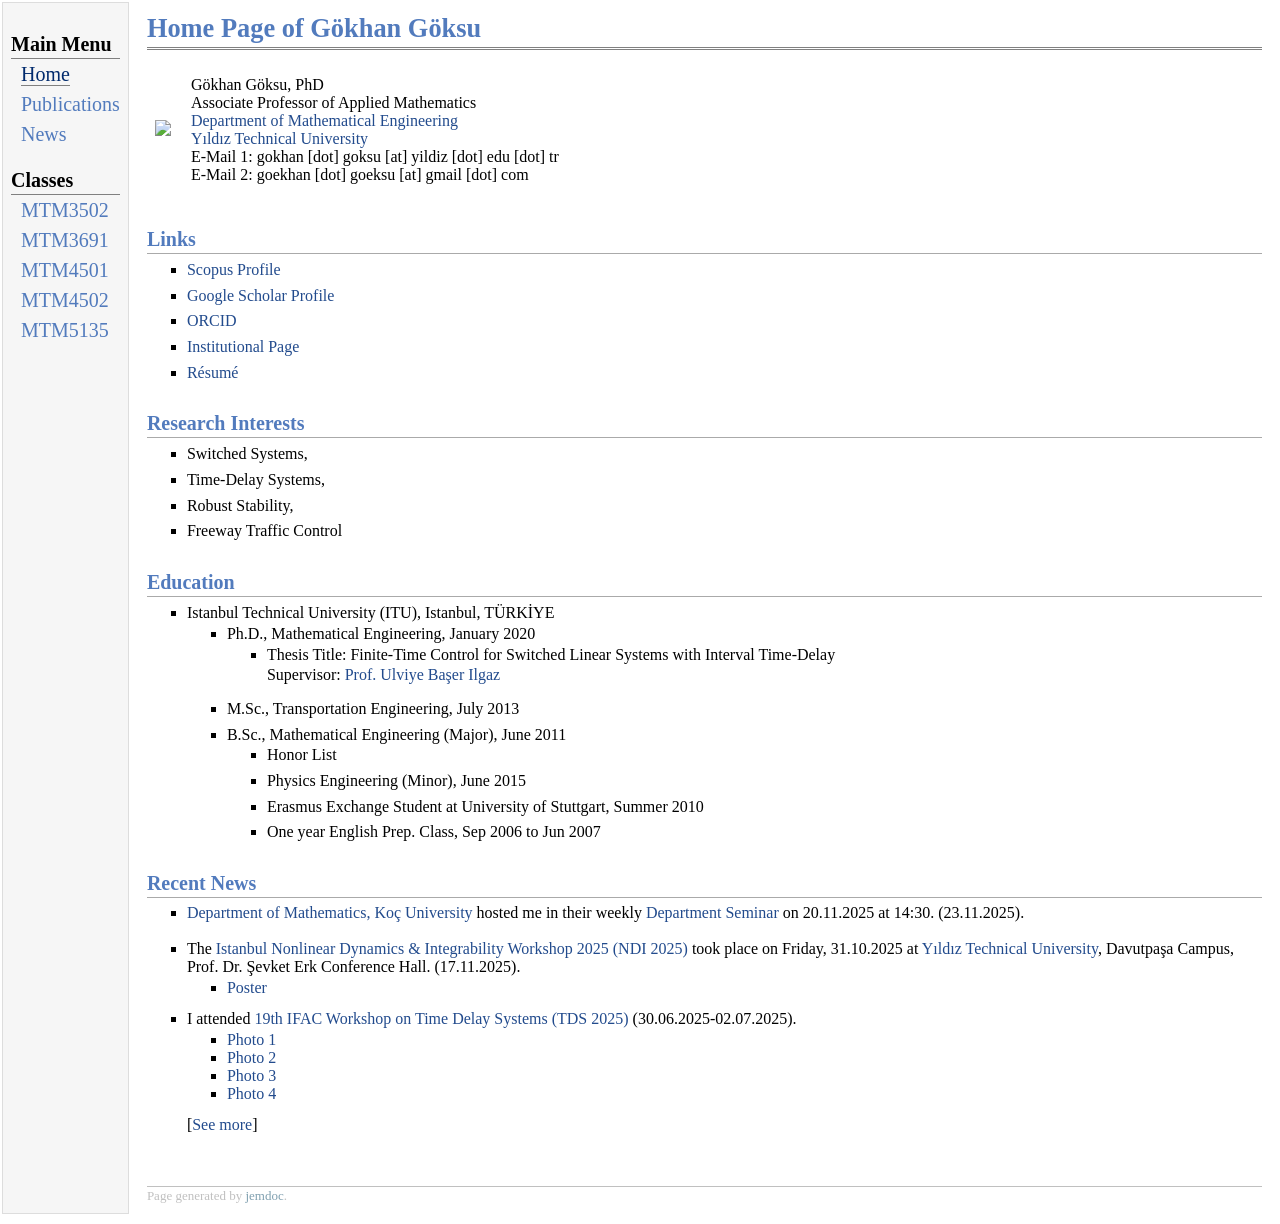
==== index.html @ 351e5420 "Update index.html" ====
<!DOCTYPE html PUBLIC "-//W3C//DTD XHTML 1.1//EN"
  "http://www.w3.org/TR/xhtml11/DTD/xhtml11.dtd">
<html xmlns="http://www.w3.org/1999/xhtml" xml:lang="en">
<head>
<meta name="generator" content="jemdoc, see http://jemdoc.jaboc.net/" />
<meta http-equiv="Content-Type" content="text/html;charset=utf-8" />
<link rel="stylesheet" href="jemdoc.css" type="text/css" />
<link rel="shortcut icon" href="https://gokhangoksu.github.io/photos/favicon2.ico">
<title>Home Page of Gökhan Göksu</title>
</head>
<body>
<table summary="Table for page layout." id="tlayout">
<tr valign="top">
<td id="layout-menu">
<div class="menu-category">Main Menu</div>
<div class="menu-item"><a href="index.html" class="current">Home</a></div>
<div class="menu-item"><a href="/publications">Publications</a></div>
<!--<div class="menu-item"><a href="/courses">Courses</a></div>-->
<div class="menu-item"><a href="/news">News</a></div>
<!--<div class="menu-item"><a href="https://gokhangoksu.github.io/schedule">Schedule</a></div>-->
<!--<div class="menu-item"><a href="/vacancies">Vacancies</a></div>-->
<!--<a href="https://www.yildiz.edu.tr"><img src="./photos/yildiz_logo_gercek_en.svg" width="100px" /></a>-->
<div class="menu-category">Classes</div>
<div class="menu-item"><a href="https://gokhangoksu.github.io/MTM3502/index.html">MTM3502</a></div>
<div class="menu-item"><a href="https://gokhangoksu.github.io/MTM3691/index.html">MTM3691</a></div>
<div class="menu-item"><a href="https://gokhangoksu.github.io/MTM4501/index.html">MTM4501</a></div>
<div class="menu-item"><a href="https://gokhangoksu.github.io/MTM4502/index.html">MTM4502</a></div>
<div class="menu-item"><a href="https://gokhangoksu.github.io/MTM5135/index.html">MTM5135</a></div>
</td>
<td id="layout-content">
<div id="toptitle">
<h1>Home Page of Gökhan Göksu</h1>
</div>
<table class="imgtable"><tr><td>
<p>
<a href="./photos/gokhan2024.jpeg"><img src="./photos/gokhan2024.jpeg" height="160px" /></a>&nbsp;</td>
<td align="left">
Gökhan Göksu, PhD<br />
Associate Professor of Applied Mathematics<br />
<a href="http://www.mtm.yildiz.edu.tr/">Department of Mathematical Engineering</a><br />
<a href="https://www.yildiz.edu.tr/">Yıldız Technical University</a><br />
E-Mail 1: gokhan [dot] goksu [at] yildiz [dot] edu [dot] tr<br />
E-Mail 2: goekhan [dot] goeksu [at] gmail [dot] com<br />
</p>
</td></tr></table>
<h2>Links</h2>
<ul>
<li><p><a href="https://www.scopus.com/authid/detail.uri?authorId=55670786800">Scopus Profile</a></p>
</li>
<li><p><a href="http://scholar.google.com/citations?user=vjYCfmYAAAAJ">Google Scholar Profile</a></p>
</li>
<li><p><a href="https://orcid.org/0000-0001-8442-9637">ORCID</a></p>
</li>
<li><p><a href="https://avesis.yildiz.edu.tr/gokhan.goksu">Institutional Page</a></p>
</li>
<li><p><a href="GokhanGoksuResume.pdf">Résumé</a></p>
</li>
</ul>
<h2>Research Interests</h2>
<ul>
<li><p>Switched Systems,</p>
</li>
<li><p>Time-Delay Systems,</p>
</li>
<li><p>Robust Stability,</p>
</li>
<li><p>Freeway Traffic Control</p>
</li>
</ul>
<h2>Education</h2>
<ul>
<li>
<p>Istanbul Technical University (ITU), Istanbul, TÜRKİYE</p>
<ul>
<li><p>Ph.D., Mathematical Engineering, January 2020</p>
<ul>
<li><p>Thesis Title: Finite-Time Control for Switched Linear Systems with Interval Time-Delay <br />
Supervisor: <a href="http://avesis.itu.edu.tr/baser/">Prof. Ulviye Başer Ilgaz</a></p>
</li>
</ul>
<li><p>M.Sc., Transportation Engineering, July 2013</p>
</li>
<li><p>B.Sc., Mathematical Engineering (Major), June 2011</p>
<ul>
<li><p>Honor List</p>
</li>
<li><p>Physics Engineering (Minor), June 2015</p>
</li>
<li><p>Erasmus Exchange Student at University of Stuttgart, Summer 2010</p>
</li>
<li><p>One year English Prep. Class, Sep 2006 to Jun 2007</p>
</li>
</ul>
</li>
</ul>
</li>
</ul>

<h2>Recent News</h2>
<ul>
	<li><a href="https://science.ku.edu.tr/bolumler/matematik/">Department of Mathematics, Koç University</a> hosted me in their weekly <a href="https://www.turkmath.org/beta/seminer.php?id_seminer=4120">Department Seminar</a> on 20.11.2025 at 14:30. (23.11.2025).</li><br />
	<li>The <a href="https://ndi2025.github.io">Istanbul Nonlinear Dynamics & Integrability Workshop 2025 (NDI 2025)</a> took place on Friday, 31.10.2025 at <a href="https://www.yildiz.edu.tr">Yıldız Technical University</a>, Davutpaşa Campus, Prof. Dr. Şevket Erk Conference Hall. (17.11.2025).</li>
	<ul>
	<li><a href="https://ndi2025.github.io/poster.pdf">Poster</a></li>
	</ul>
	<li>I attended <a href="https://sssc-tds-cosy-2025.sciencesconf.org/">19th IFAC Workshop on Time Delay Systems (TDS 2025)</a> (30.06.2025-02.07.2025).</li>
	<ul>
	<li><a href="https://gokhangoksu.github.io/photos/TDS_2025_1.jpeg">Photo 1</a></li>
	<li><a href="https://gokhangoksu.github.io/photos/TDS_2025_2.jpeg">Photo 2</a></li>
	<li><a href="https://gokhangoksu.github.io/photos/TDS_2025_3.jpeg">Photo 3</a></li>
	<li><a href="https://gokhangoksu.github.io/photos/TDS_2025_4.jpeg">Photo 4</a></li>
	</ul>
	[<a href="/news">See more</a>]
</ul>
<div id="footer">
<div id="footer-text">
Page generated by <a href="http://jemdoc.jaboc.net/">jemdoc</a>.
</div>
</div>
</td>
</tr>
</table>
</body>
</html>
---- jemdoc.css ----
/* Default css file for jemdoc. */

table#tlayout {
    border: none;
    border-collapse: separate;
    background: white;
}

body {
	background: white;
	font-family: Georgia, serif;
	padding-bottom: 8px;
	margin: 0;
}

#layout-menu {
	background: #f6f6f6;
	border: 1px solid #dddddd;
	padding-top: 0.5em;
	padding-left: 8px;
	padding-right: 8px;
	font-size: 125%;
	width: auto;
	white-space: nowrap;
    text-align: left;
    vertical-align: top;
}

#layout-menu td {
	background: #f5f5f5;
    vertical-align: top;
}

#layout-content {
	padding-top: 0.0em;
	padding-left: 1.0em;
	padding-right: 1.0em;
    border: none;
    background: white;
    text-align: left;
    vertical-align: top;
}

#layout-menu a {
	line-height: 1.5em;
	margin-left: 0.5em;
}

tt {
    background: #ffffdd;
}

pre, tt {
	font-size: 90%;
	font-family: monaco, monospace;
}

a, a > tt {
	color: #224b8d;
	text-decoration: none;
}

a:hover {
	border-bottom: 1px gray dotted;
}

#layout-menu a.current:link, #layout-menu a.current:visited {
	color: #022b6d;
	border-bottom: 1px gray solid;
}
#layout-menu a:link, #layout-menu a:visited, #layout-menu a:hover {
	color: #527bbd;
	text-decoration: none;
}
#layout-menu a:hover {
	text-decoration: none;
}

div.menu-category {
	border-bottom: 1px solid gray;
	margin-top: 0.8em;
	padding-top: 0.2em;
	padding-bottom: 0.1em;
	font-weight: bold;
}

div.menu-item {
	padding-left: 16px;
	text-indent: -16px;
}

div#toptitle {
	padding-bottom: 0.2em;
	margin-bottom: 1.5em;
	border-bottom: 3px double gray;
}

/* Reduce space if we begin the page with a title. */
div#toptitle + h2, div#toptitle + h3 {
	margin-top: -0.7em;
}

div#subtitle {
	margin-top: 0.0em;
	margin-bottom: 0.0em;
	padding-top: 0em;
	padding-bottom: 0.1em;
}

em {
	font-style: italic;
}

strong {
	font-weight: bold;
}


h1, h2, h3 {
	color: #527bbd;
	margin-top: 0.7em;
	margin-bottom: 0.3em;
	padding-bottom: 0.2em;
	line-height: 1.0;
	padding-top: 0.5em;
	border-bottom: 1px solid #aaaaaa;
}

h1 {
	font-size: 165%;
}

h2 {
	padding-top: 0.8em;
	font-size: 125%;
}

h2 + h3 {
    padding-top: 0.2em;
}

h3 {
	font-size: 110%;
	border-bottom: none;
}

p {
	margin-top: 0.0em;
	margin-bottom: 0.8em;
	padding: 0;
	line-height: 1.3;
}

pre {
	padding: 0;
	margin: 0;
}

div#footer {
	font-size: small;
	border-top: 1px solid #c0c0c0;
	padding-top: 0.1em;
	margin-top: 4.0em;
	color: #c0c0c0;
}

div#footer a {
	color: #80a0b0;
}

div#footer-text {
	float: left;
	padding-bottom: 8px;
}

ul, ol, dl {
	margin-top: 0.2em;
	padding-top: 0;
	margin-bottom: 0.8em;
}

dt {
	margin-top: 0.5em;
	margin-bottom: 0;
}

dl {
	margin-left: 20px;
}

dd {
	color: #222222;
}

dd > *:first-child {
	margin-top: 0;
}

ul {
	list-style-position: outside;
	list-style-type: square;
}

p + ul, p + ol {
	margin-top: -0.5em;
}

li ul, li ol {
	margin-top: -0.3em;
}

ol {
	list-style-position: outside;
	list-style-type: decimal;
}

li p, dd p {
	margin-bottom: 0.3em;
}


ol ol {
	list-style-type: lower-alpha;
}

ol ol ol {
	list-style-type: lower-roman;
}

p + div.codeblock {
	margin-top: -0.6em;
}

div.codeblock, div.infoblock {
	margin-right: 0%;
	margin-top: 1.2em;
	margin-bottom: 1.3em;
}

div.blocktitle {
	font-weight: bold;
	color: #cd7b62;
	margin-top: 1.2em;
	margin-bottom: 0.1em;
}

div.blockcontent {
	border: 1px solid silver;
	padding: 0.3em 0.5em;
}

div.infoblock > div.blockcontent {
	background: #ffffee;
}

div.blockcontent p + ul, div.blockcontent p + ol {
	margin-top: 0.4em;
}

div.infoblock p {
	margin-bottom: 0em;
}

div.infoblock li p, div.infoblock dd p {
	margin-bottom: 0.5em;
}

div.infoblock p + p {
	margin-top: 0.8em;
}

div.codeblock > div.blockcontent {
	background: #f6f6f6;
}

span.pycommand {
	color: #000070;
}

span.statement {
	color: #008800;
}
span.builtin {
	color: #000088;
}
span.special {
	color: #990000;
}
span.operator {
	color: #880000;
}
span.error {
	color: #aa0000;
}
span.comment, span.comment > *, span.string, span.string > * {
	color: #606060;
}

@media print {
	#layout-menu { display: none; }
}

#fwtitle {
	margin: 2px;
}

#fwtitle #toptitle {
	padding-left: 0.5em;
	margin-bottom: 0.5em;
}

#layout-content h1:first-child, #layout-content h2:first-child, #layout-content h3:first-child {
	margin-top: -0.7em;
}

div#toptitle h1, #layout-content div#toptitle h1 {
	margin-bottom: 0.0em;
	padding-bottom: 0.1em;
	padding-top: 0;
	margin-top: 0.5em;
	border-bottom: none;
}

img.eq {
	padding: 0;
	padding-left: 0.1em;
	padding-right: 0.1em;
	margin: 0;
}

img.eqwl {
	padding-left: 2em;
	padding-top: 0.6em;
	padding-bottom: 0.2em;
	margin: 0;
}

table {
    border: 0px solid black;
    border-collapse: collapse;
}

td {
    padding: 2px;
    padding-left: 0.5em;
    padding-right: 0.5em;
    text-align: center;
    border: 0px solid gray;
}

table + table {
    margin-top: 1em;
}

tr.heading {
    font-weight: bold;
    border-bottom: 0px solid black;
}

img {
    border: none;
}

table.imgtable, table.imgtable td {
    border: none;
    text-align: left;
}
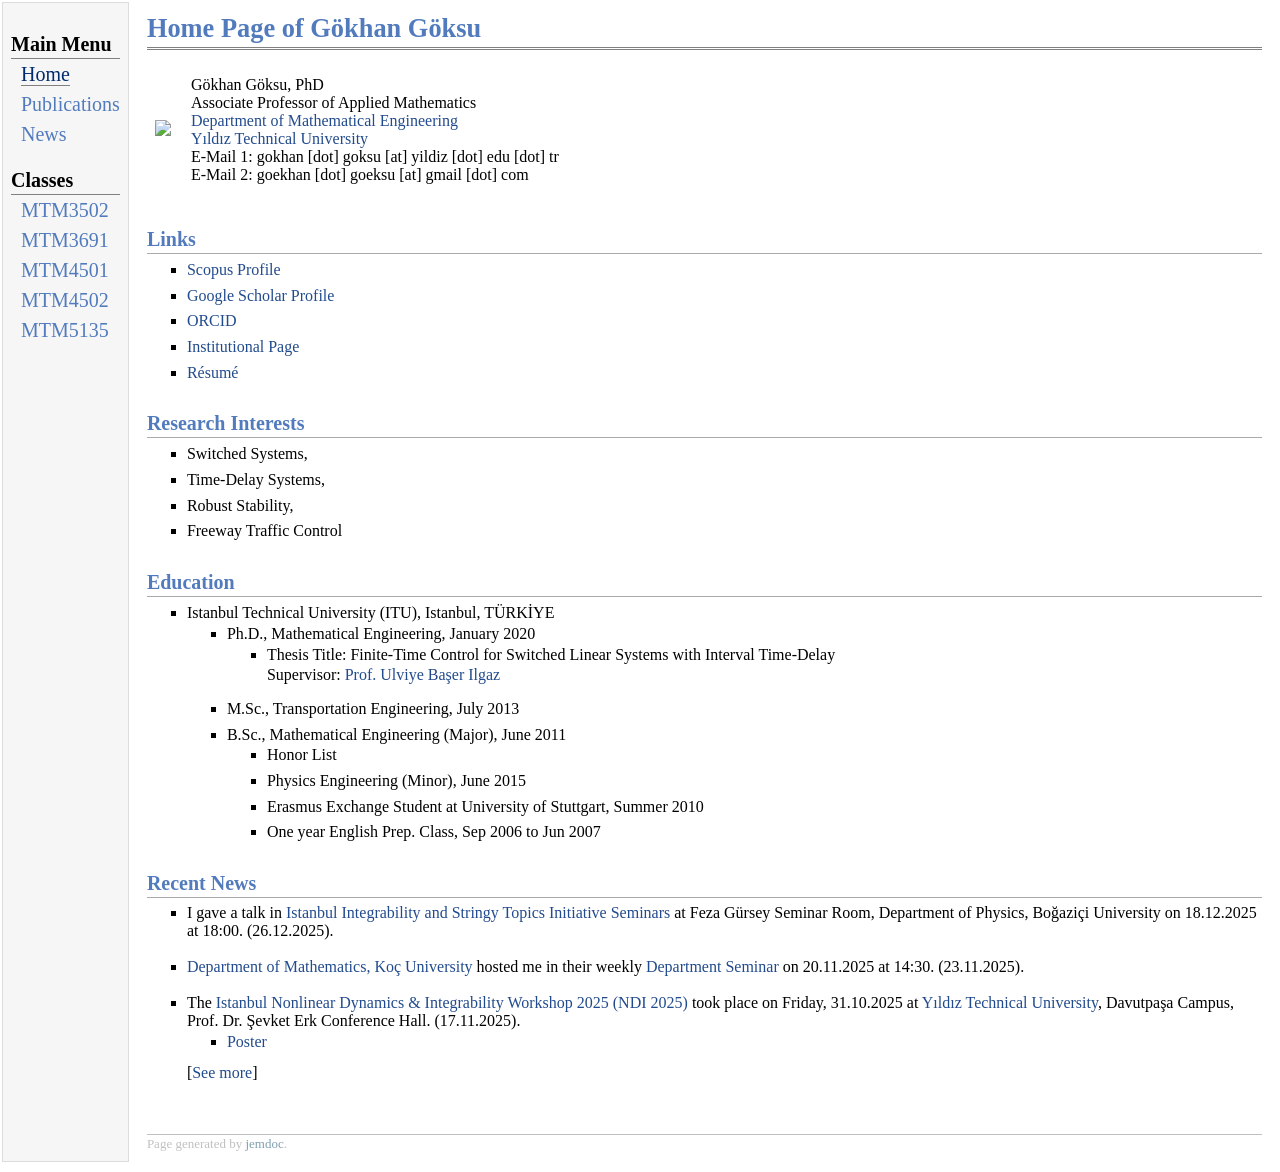
==== commit ef1bee0b: "Update index.html" ====
--- a/index.html
+++ b/index.html
@@ -98,17 +98,11 @@
 
 <h2>Recent News</h2>
 <ul>
+	<li>I gave a talk in <a href="https://x.com/istringy_boun/status/2001762751543222646">Istanbul Integrability and Stringy Topics Initiative Seminars</a> at Feza Gürsey Seminar Room, Department of Physics, Boğaziçi University on 18.12.2025 at 18:00. (26.12.2025).</li><br />
 	<li><a href="https://science.ku.edu.tr/bolumler/matematik/">Department of Mathematics, Koç University</a> hosted me in their weekly <a href="https://www.turkmath.org/beta/seminer.php?id_seminer=4120">Department Seminar</a> on 20.11.2025 at 14:30. (23.11.2025).</li><br />
 	<li>The <a href="https://ndi2025.github.io">Istanbul Nonlinear Dynamics & Integrability Workshop 2025 (NDI 2025)</a> took place on Friday, 31.10.2025 at <a href="https://www.yildiz.edu.tr">Yıldız Technical University</a>, Davutpaşa Campus, Prof. Dr. Şevket Erk Conference Hall. (17.11.2025).</li>
 	<ul>
 	<li><a href="https://ndi2025.github.io/poster.pdf">Poster</a></li>
-	</ul>
-	<li>I attended <a href="https://sssc-tds-cosy-2025.sciencesconf.org/">19th IFAC Workshop on Time Delay Systems (TDS 2025)</a> (30.06.2025-02.07.2025).</li>
-	<ul>
-	<li><a href="https://gokhangoksu.github.io/photos/TDS_2025_1.jpeg">Photo 1</a></li>
-	<li><a href="https://gokhangoksu.github.io/photos/TDS_2025_2.jpeg">Photo 2</a></li>
-	<li><a href="https://gokhangoksu.github.io/photos/TDS_2025_3.jpeg">Photo 3</a></li>
-	<li><a href="https://gokhangoksu.github.io/photos/TDS_2025_4.jpeg">Photo 4</a></li>
 	</ul>
 	[<a href="/news">See more</a>]
 </ul>
@@ -127,3 +121,4 @@
 
 
 
+
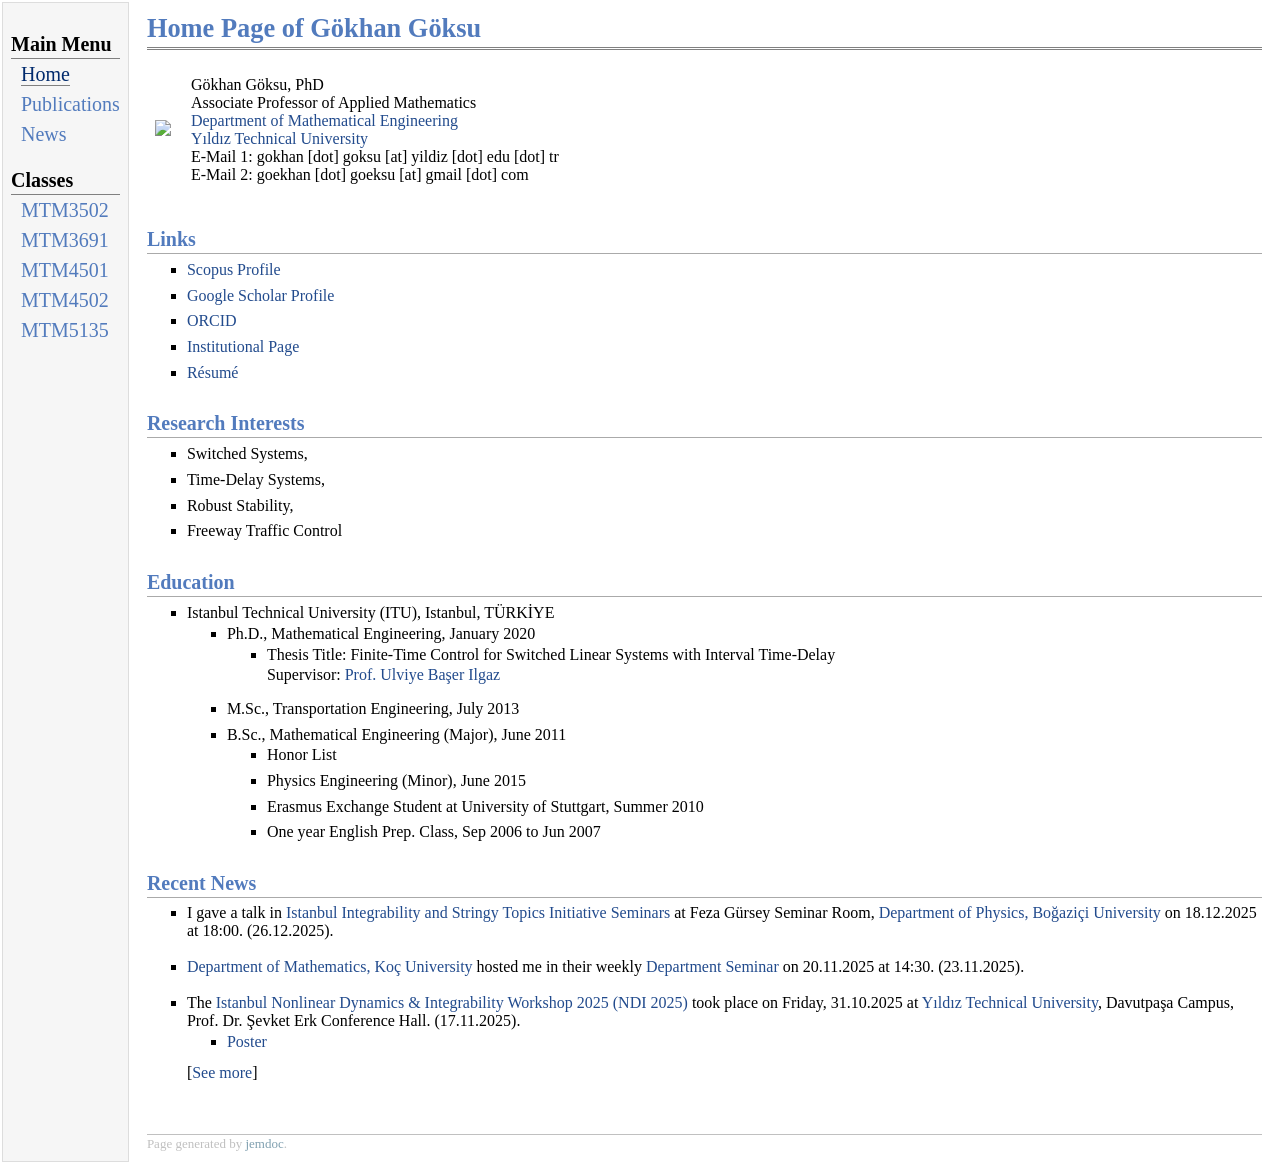
==== commit 30457e86: "Update index.html" ====
--- a/index.html
+++ b/index.html
@@ -98,7 +98,7 @@
 
 <h2>Recent News</h2>
 <ul>
-	<li>I gave a talk in <a href="https://x.com/istringy_boun/status/2001762751543222646">Istanbul Integrability and Stringy Topics Initiative Seminars</a> at Feza Gürsey Seminar Room, Department of Physics, Boğaziçi University on 18.12.2025 at 18:00. (26.12.2025).</li><br />
+	<li>I gave a talk in <a href="https://x.com/istringy_boun/status/2001762751543222646">Istanbul Integrability and Stringy Topics Initiative Seminars</a> at Feza Gürsey Seminar Room, <a href="https://phys.bogazici.edu.tr">Department of Physics, Boğaziçi University</a> on 18.12.2025 at 18:00. (26.12.2025).</li><br />
 	<li><a href="https://science.ku.edu.tr/bolumler/matematik/">Department of Mathematics, Koç University</a> hosted me in their weekly <a href="https://www.turkmath.org/beta/seminer.php?id_seminer=4120">Department Seminar</a> on 20.11.2025 at 14:30. (23.11.2025).</li><br />
 	<li>The <a href="https://ndi2025.github.io">Istanbul Nonlinear Dynamics & Integrability Workshop 2025 (NDI 2025)</a> took place on Friday, 31.10.2025 at <a href="https://www.yildiz.edu.tr">Yıldız Technical University</a>, Davutpaşa Campus, Prof. Dr. Şevket Erk Conference Hall. (17.11.2025).</li>
 	<ul>
@@ -122,3 +122,4 @@
 
 
 
+
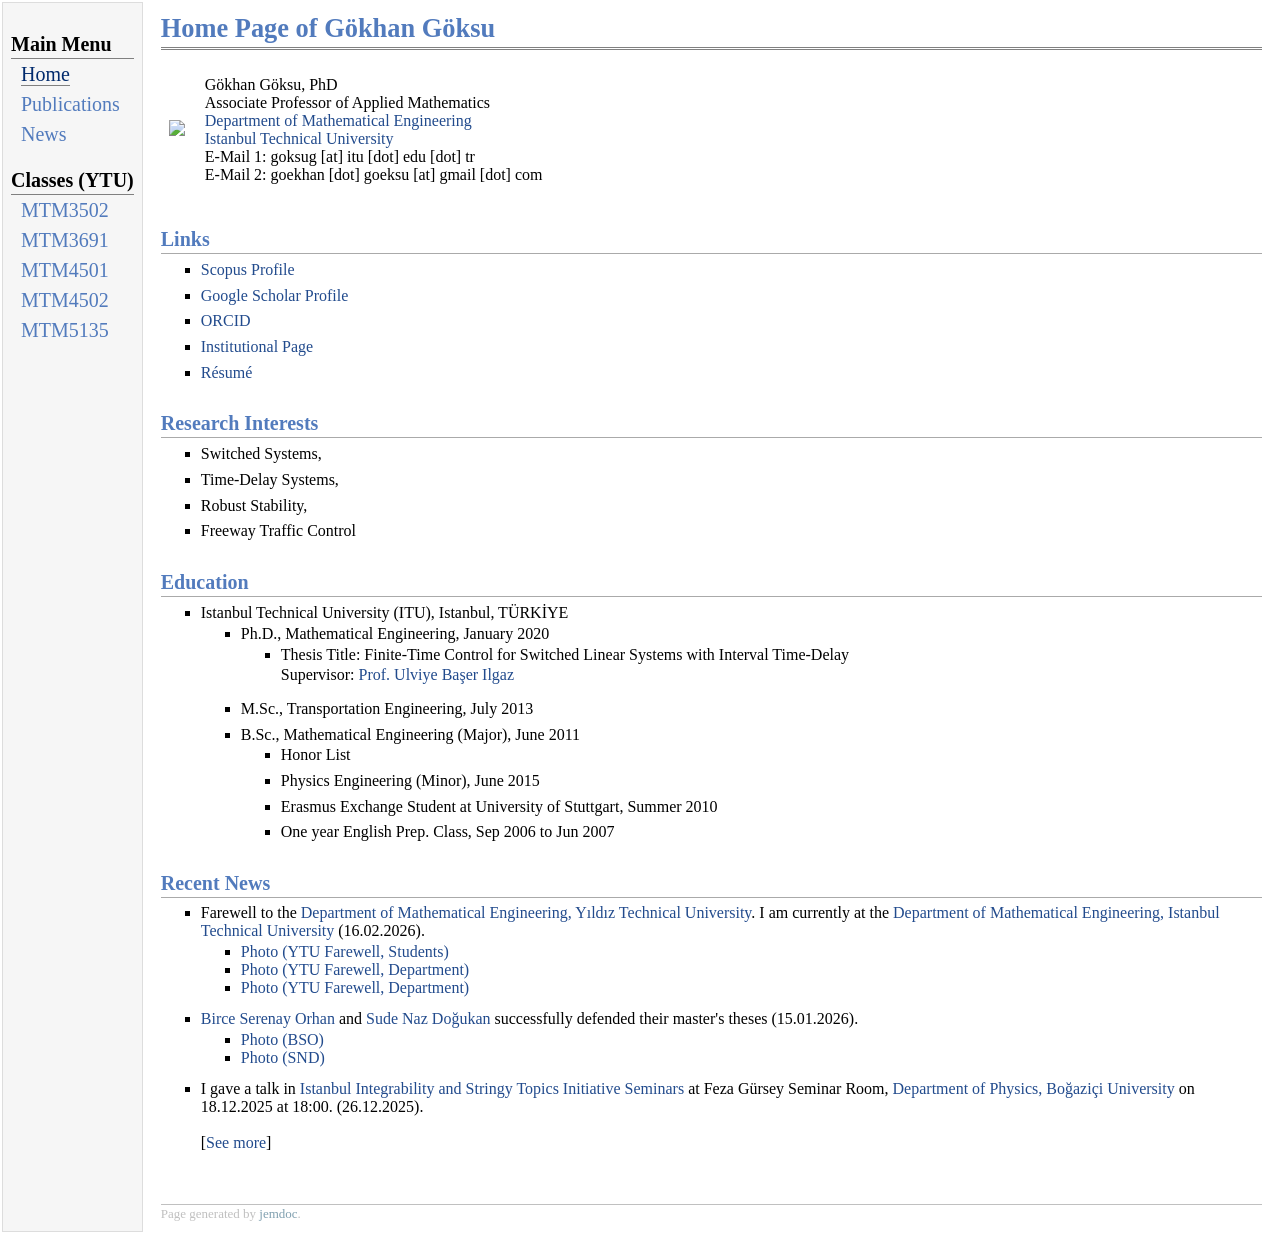
==== commit 36e65ac5: "Add files via upload" ====
--- a/index.html
+++ b/index.html
@@ -5,7 +5,7 @@
 <meta name="generator" content="jemdoc, see http://jemdoc.jaboc.net/" />
 <meta http-equiv="Content-Type" content="text/html;charset=utf-8" />
 <link rel="stylesheet" href="jemdoc.css" type="text/css" />
-<link rel="shortcut icon" href="https://gokhangoksu.github.io/photos/favicon2.ico">
+<link rel="shortcut icon" href="https://gokhangoksu.github.io/photos/itu1773.ico">
 <title>Home Page of Gökhan Göksu</title>
 </head>
 <body>
@@ -20,7 +20,7 @@
 <!--<div class="menu-item"><a href="https://gokhangoksu.github.io/schedule">Schedule</a></div>-->
 <!--<div class="menu-item"><a href="/vacancies">Vacancies</a></div>-->
 <!--<a href="https://www.yildiz.edu.tr"><img src="./photos/yildiz_logo_gercek_en.svg" width="100px" /></a>-->
-<div class="menu-category">Classes</div>
+<div class="menu-category">Classes (YTU)</div>
 <div class="menu-item"><a href="https://gokhangoksu.github.io/MTM3502/index.html">MTM3502</a></div>
 <div class="menu-item"><a href="https://gokhangoksu.github.io/MTM3691/index.html">MTM3691</a></div>
 <div class="menu-item"><a href="https://gokhangoksu.github.io/MTM4501/index.html">MTM4501</a></div>
@@ -37,9 +37,9 @@
 <td align="left">
 Gökhan Göksu, PhD<br />
 Associate Professor of Applied Mathematics<br />
-<a href="http://www.mtm.yildiz.edu.tr/">Department of Mathematical Engineering</a><br />
-<a href="https://www.yildiz.edu.tr/">Yıldız Technical University</a><br />
-E-Mail 1: gokhan [dot] goksu [at] yildiz [dot] edu [dot] tr<br />
+<a href="http://www.matmuh.itu.edu.tr">Department of Mathematical Engineering</a><br />
+<a href="https://www.itu.edu.tr">Istanbul Technical University</a><br />
+E-Mail 1: goksug [at] itu [dot] edu [dot] tr<br />
 E-Mail 2: goekhan [dot] goeksu [at] gmail [dot] com<br />
 </p>
 </td></tr></table>
@@ -51,7 +51,7 @@
 </li>
 <li><p><a href="https://orcid.org/0000-0001-8442-9637">ORCID</a></p>
 </li>
-<li><p><a href="https://avesis.yildiz.edu.tr/gokhan.goksu">Institutional Page</a></p>
+<li><p><a href="https://akademi.itu.edu.tr/goksug">Institutional Page</a></p>
 </li>
 <li><p><a href="GokhanGoksuResume.pdf">Résumé</a></p>
 </li>
@@ -98,12 +98,18 @@
 
 <h2>Recent News</h2>
 <ul>
+	<li> Farewell to the <a href="https://mtm.yildiz.edu.tr/">Department of Mathematical Engineering, Yıldız Technical University</a>. I am currently at the <a href="https://matmuh.itu.edu.tr/">Department of Mathematical Engineering, Istanbul Technical University</a> (16.02.2026).</li>
+	<ul>
+	<li><a href="https://gokhangoksu.github.io/photos/YTUFarewell1.jpeg">Photo (YTU Farewell, Students)</a></li>
+	<li><a href="https://gokhangoksu.github.io/photos/YTUFarewell2.jpeg">Photo (YTU Farewell, Department)</a></li>
+	<li><a href="https://gokhangoksu.github.io/photos/YTUFarewell3.jpeg">Photo (YTU Farewell, Department)</a></li>
+	</ul>
+	<li> <a href="https://www.linkedin.com/in/birce-serenay-orhan-4370021b0">Birce Serenay Orhan</a> and <a href="https://www.linkedin.com/in/sude-naz-do%C4%9Fukan-6151b5195/">Sude Naz Doğukan</a> successfully defended their master's theses (15.01.2026).</li>
+	<ul>
+	<li><a href="https://gokhangoksu.github.io/photos/BirceMSc.jpeg">Photo (BSO)</a></li>
+	<li><a href="https://gokhangoksu.github.io/photos/SudeMSc.jpeg">Photo (SND)</a></li>
+	</ul>
 	<li>I gave a talk in <a href="https://x.com/istringy_boun/status/2001762751543222646">Istanbul Integrability and Stringy Topics Initiative Seminars</a> at Feza Gürsey Seminar Room, <a href="https://phys.bogazici.edu.tr">Department of Physics, Boğaziçi University</a> on 18.12.2025 at 18:00. (26.12.2025).</li><br />
-	<li><a href="https://science.ku.edu.tr/bolumler/matematik/">Department of Mathematics, Koç University</a> hosted me in their weekly <a href="https://www.turkmath.org/beta/seminer.php?id_seminer=4120">Department Seminar</a> on 20.11.2025 at 14:30. (23.11.2025).</li><br />
-	<li>The <a href="https://ndi2025.github.io">Istanbul Nonlinear Dynamics & Integrability Workshop 2025 (NDI 2025)</a> took place on Friday, 31.10.2025 at <a href="https://www.yildiz.edu.tr">Yıldız Technical University</a>, Davutpaşa Campus, Prof. Dr. Şevket Erk Conference Hall. (17.11.2025).</li>
-	<ul>
-	<li><a href="https://ndi2025.github.io/poster.pdf">Poster</a></li>
-	</ul>
 	[<a href="/news">See more</a>]
 </ul>
 <div id="footer">
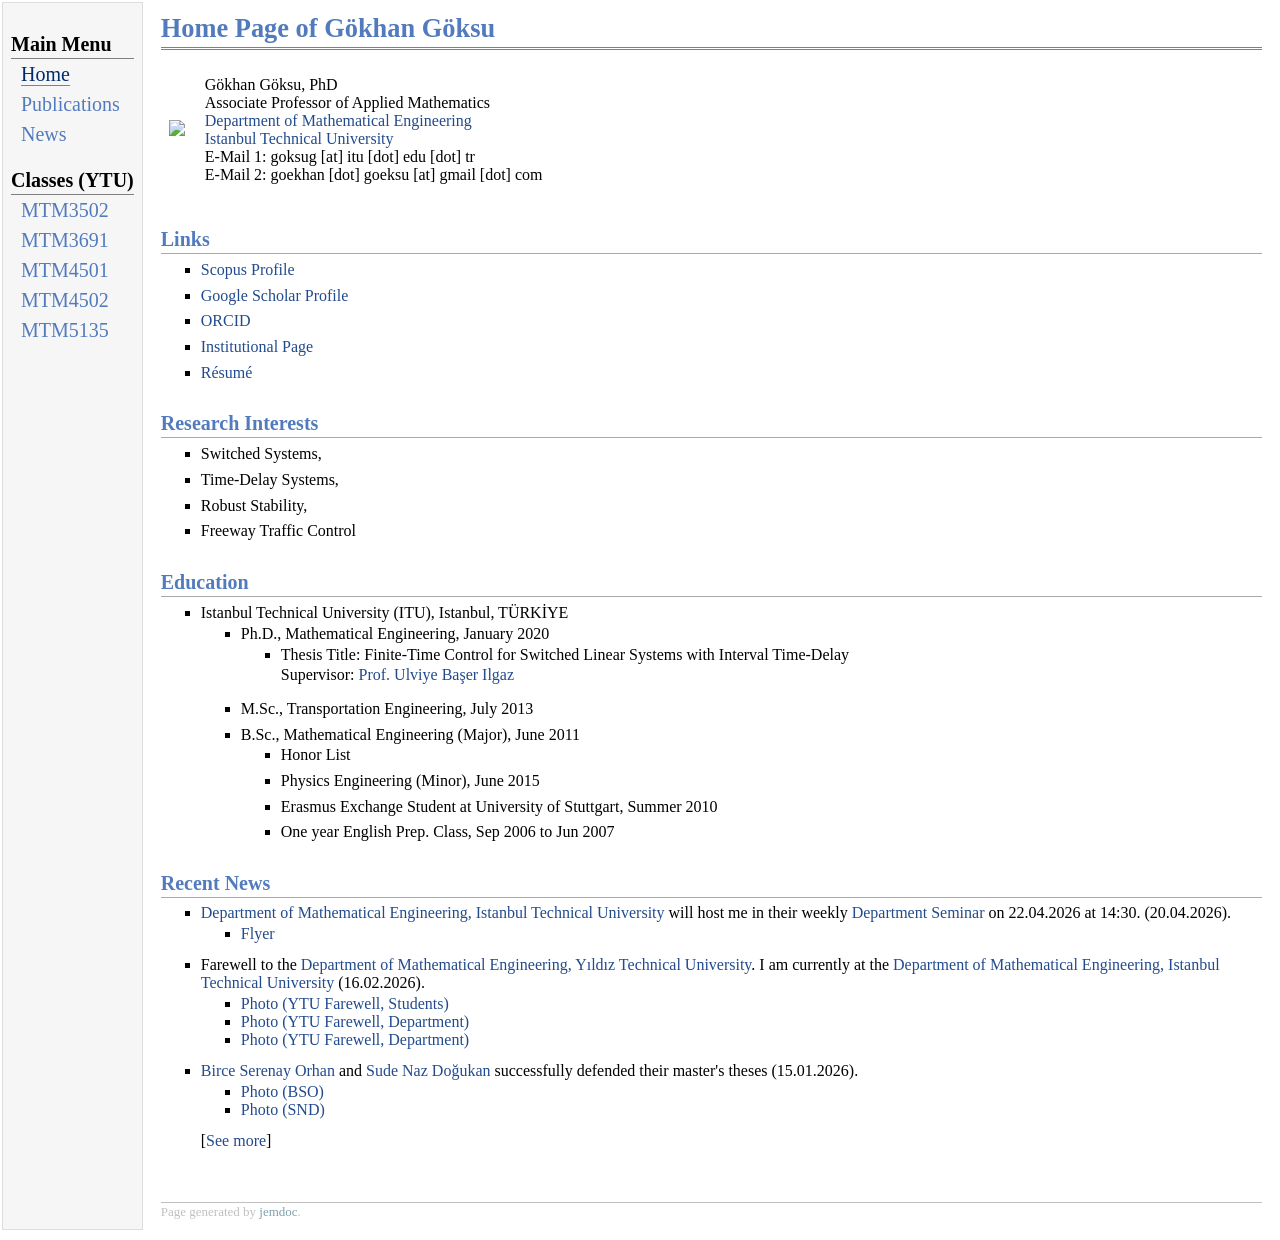
==== commit 4fc32c02: "Update index.html" ====
--- a/index.html
+++ b/index.html
@@ -98,6 +98,10 @@
 
 <h2>Recent News</h2>
 <ul>
+	<li><a href="https://matmuh.itu.edu.tr">Department of Mathematical Engineering, Istanbul Technical University</a> will host me in their weekly <a href="https://www.turkmath.org/beta/seminer.php?id_seminer=4269">Department Seminar</a> on 22.04.2026 at 14:30. (20.04.2026).</li>
+	<ul>
+	<li><a href="https://matmuh.itu.edu.tr/docs/librariesprovider58/seminerler/gokhan_goksu_2.pdf">Flyer</a></li>
+	</ul>
 	<li> Farewell to the <a href="https://mtm.yildiz.edu.tr/">Department of Mathematical Engineering, Yıldız Technical University</a>. I am currently at the <a href="https://matmuh.itu.edu.tr/">Department of Mathematical Engineering, Istanbul Technical University</a> (16.02.2026).</li>
 	<ul>
 	<li><a href="https://gokhangoksu.github.io/photos/YTUFarewell1.jpeg">Photo (YTU Farewell, Students)</a></li>
@@ -109,7 +113,6 @@
 	<li><a href="https://gokhangoksu.github.io/photos/BirceMSc.jpeg">Photo (BSO)</a></li>
 	<li><a href="https://gokhangoksu.github.io/photos/SudeMSc.jpeg">Photo (SND)</a></li>
 	</ul>
-	<li>I gave a talk in <a href="https://x.com/istringy_boun/status/2001762751543222646">Istanbul Integrability and Stringy Topics Initiative Seminars</a> at Feza Gürsey Seminar Room, <a href="https://phys.bogazici.edu.tr">Department of Physics, Boğaziçi University</a> on 18.12.2025 at 18:00. (26.12.2025).</li><br />
 	[<a href="/news">See more</a>]
 </ul>
 <div id="footer">
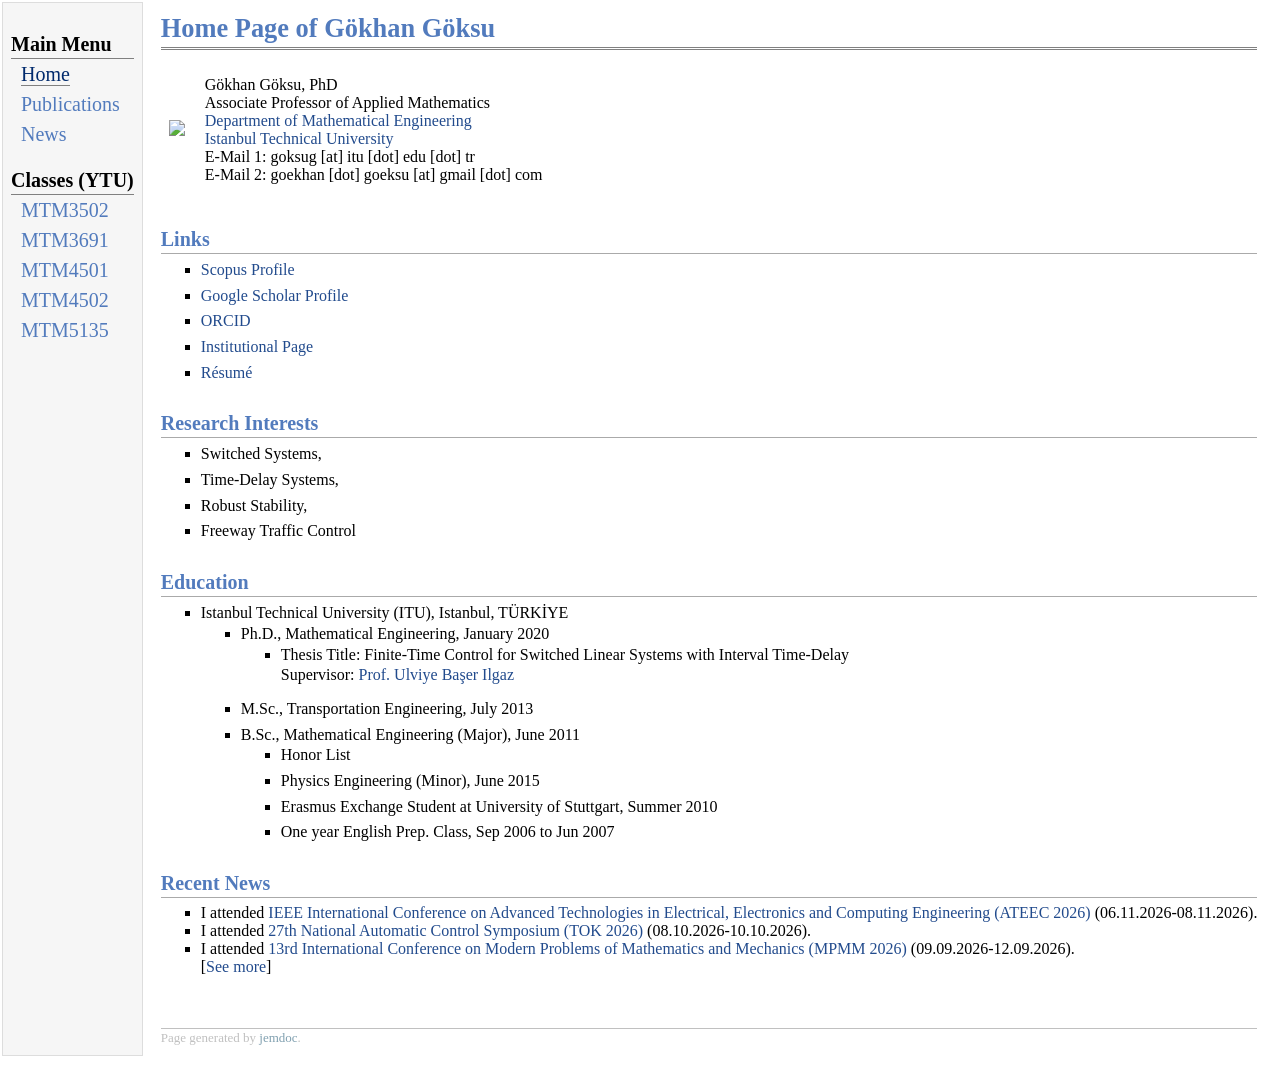
==== commit a13ae20e: "Restore and update index.html content Restored and updated the content of index.html, including link" ====
--- a/index.html
+++ b/index.html
@@ -98,21 +98,9 @@
 
 <h2>Recent News</h2>
 <ul>
-	<li><a href="https://matmuh.itu.edu.tr">Department of Mathematical Engineering, Istanbul Technical University</a> will host me in their weekly <a href="https://www.turkmath.org/beta/seminer.php?id_seminer=4269">Department Seminar</a> on 22.04.2026 at 14:30. (20.04.2026).</li>
-	<ul>
-	<li><a href="https://matmuh.itu.edu.tr/docs/librariesprovider58/seminerler/gokhan_goksu_2.pdf">Flyer</a></li>
-	</ul>
-	<li> Farewell to the <a href="https://mtm.yildiz.edu.tr/">Department of Mathematical Engineering, Yıldız Technical University</a>. I am currently at the <a href="https://matmuh.itu.edu.tr/">Department of Mathematical Engineering, Istanbul Technical University</a> (16.02.2026).</li>
-	<ul>
-	<li><a href="https://gokhangoksu.github.io/photos/YTUFarewell1.jpeg">Photo (YTU Farewell, Students)</a></li>
-	<li><a href="https://gokhangoksu.github.io/photos/YTUFarewell2.jpeg">Photo (YTU Farewell, Department)</a></li>
-	<li><a href="https://gokhangoksu.github.io/photos/YTUFarewell3.jpeg">Photo (YTU Farewell, Department)</a></li>
-	</ul>
-	<li> <a href="https://www.linkedin.com/in/birce-serenay-orhan-4370021b0">Birce Serenay Orhan</a> and <a href="https://www.linkedin.com/in/sude-naz-do%C4%9Fukan-6151b5195/">Sude Naz Doğukan</a> successfully defended their master's theses (15.01.2026).</li>
-	<ul>
-	<li><a href="https://gokhangoksu.github.io/photos/BirceMSc.jpeg">Photo (BSO)</a></li>
-	<li><a href="https://gokhangoksu.github.io/photos/SudeMSc.jpeg">Photo (SND)</a></li>
-	</ul>
+	<li>I attended <a href="https://dicle.edu.tr/en/birimler/ateec2026">IEEE International Conference on Advanced Technologies in Electrical, Electronics and Computing Engineering (ATEEC 2026)</a> (06.11.2026-08.11.2026).</li>
+	<li>I attended <a href="https://tok2026.ankara.edu.tr">27th National Automatic Control Symposium (TOK 2026)</a> (08.10.2026-10.10.2026).</li>
+	<li>I attended <a href="https://mpmm.cyber.az">13rd International Conference on Modern Problems of Mathematics and Mechanics (MPMM 2026)</a> (09.09.2026-12.09.2026).</li>
 	[<a href="/news">See more</a>]
 </ul>
 <div id="footer">
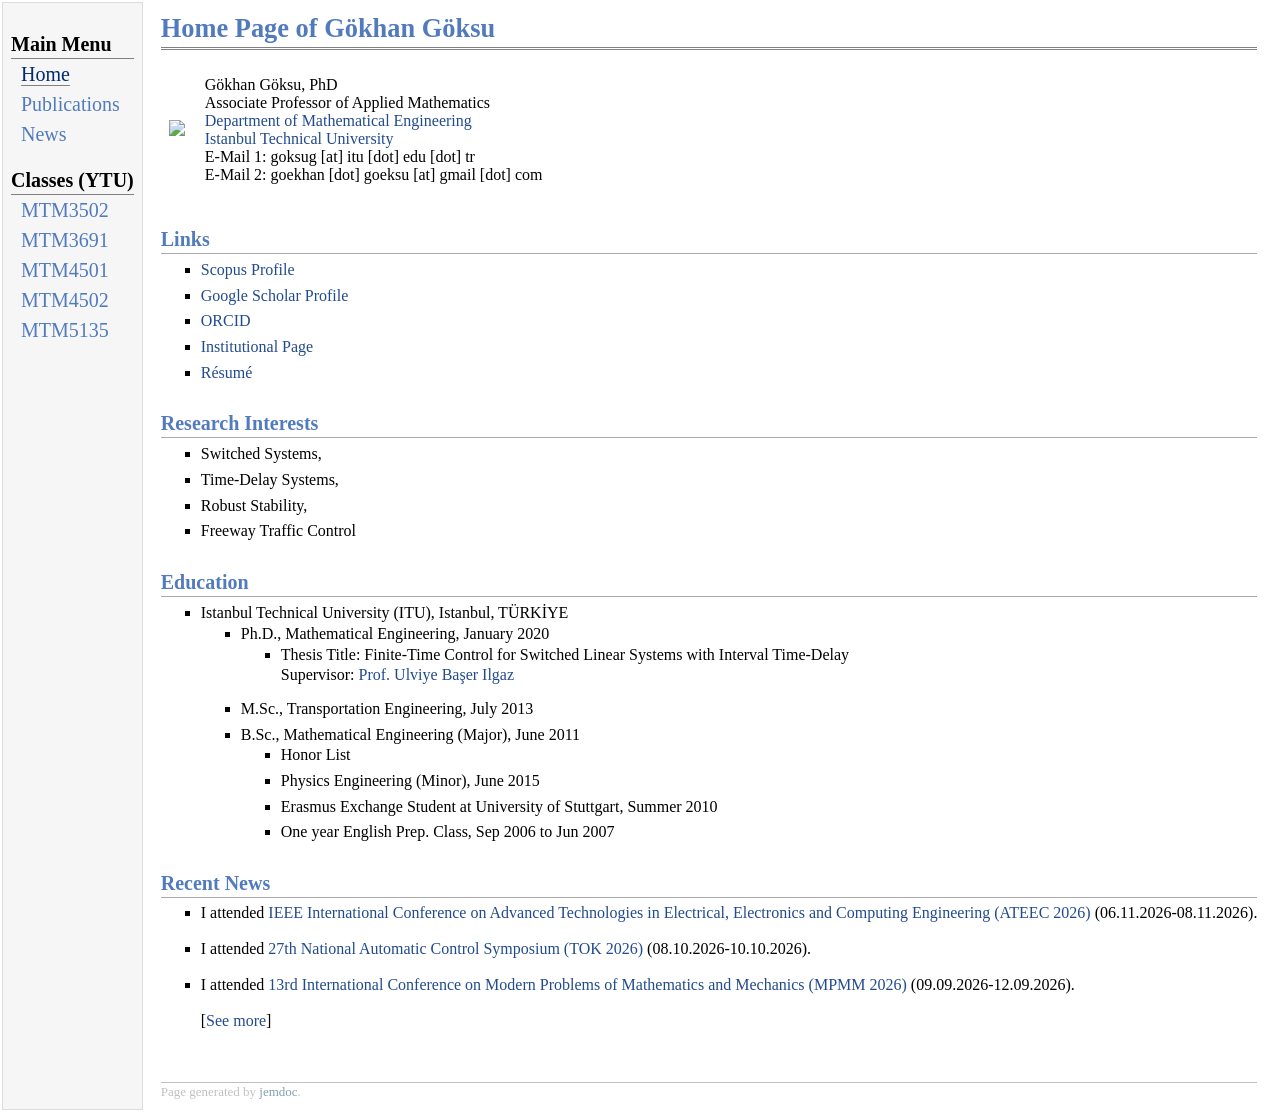
==== commit 63f74f1d: "Fix HTML formatting and structure" ====
--- a/index.html
+++ b/index.html
@@ -98,9 +98,9 @@
 
 <h2>Recent News</h2>
 <ul>
-	<li>I attended <a href="https://dicle.edu.tr/en/birimler/ateec2026">IEEE International Conference on Advanced Technologies in Electrical, Electronics and Computing Engineering (ATEEC 2026)</a> (06.11.2026-08.11.2026).</li>
-	<li>I attended <a href="https://tok2026.ankara.edu.tr">27th National Automatic Control Symposium (TOK 2026)</a> (08.10.2026-10.10.2026).</li>
-	<li>I attended <a href="https://mpmm.cyber.az">13rd International Conference on Modern Problems of Mathematics and Mechanics (MPMM 2026)</a> (09.09.2026-12.09.2026).</li>
+	<li>I attended <a href="https://dicle.edu.tr/en/birimler/ateec2026">IEEE International Conference on Advanced Technologies in Electrical, Electronics and Computing Engineering (ATEEC 2026)</a> (06.11.2026-08.11.2026).</li><br />
+	<li>I attended <a href="https://tok2026.ankara.edu.tr">27th National Automatic Control Symposium (TOK 2026)</a> (08.10.2026-10.10.2026).</li><br />
+	<li>I attended <a href="https://mpmm.cyber.az">13rd International Conference on Modern Problems of Mathematics and Mechanics (MPMM 2026)</a> (09.09.2026-12.09.2026).</li><br />
 	[<a href="/news">See more</a>]
 </ul>
 <div id="footer">
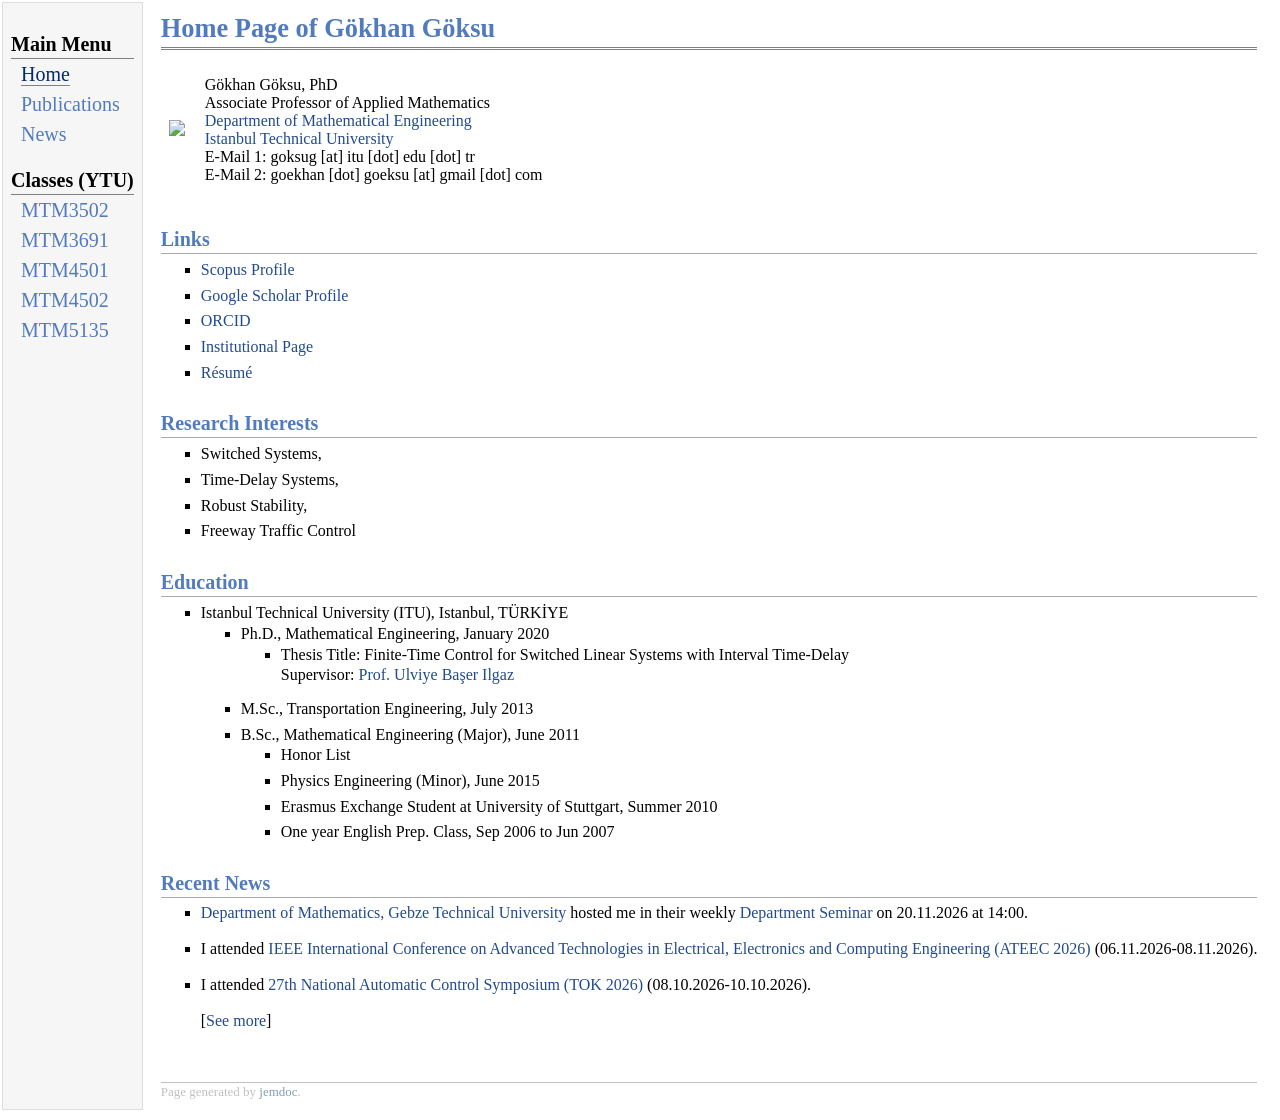
==== commit 62102e71: "Revise index.html with updated content and structure Updated the HTML structure and content of the h" ====
--- a/index.html
+++ b/index.html
@@ -98,9 +98,9 @@
 
 <h2>Recent News</h2>
 <ul>
+	<li><a href="https://www.gtu.edu.tr/kategori/560/3/matematik.aspx">Department of Mathematics, Gebze Technical University</a> hosted me in their weekly <a href="https://turkmath.org/beta/seminer.php?id_seminer=4430">Department Seminar</a> on 20.11.2026 at 14:00.</li><br />
 	<li>I attended <a href="https://dicle.edu.tr/en/birimler/ateec2026">IEEE International Conference on Advanced Technologies in Electrical, Electronics and Computing Engineering (ATEEC 2026)</a> (06.11.2026-08.11.2026).</li><br />
 	<li>I attended <a href="https://tok2026.ankara.edu.tr">27th National Automatic Control Symposium (TOK 2026)</a> (08.10.2026-10.10.2026).</li><br />
-	<li>I attended <a href="https://mpmm.cyber.az">13rd International Conference on Modern Problems of Mathematics and Mechanics (MPMM 2026)</a> (09.09.2026-12.09.2026).</li><br />
 	[<a href="/news">See more</a>]
 </ul>
 <div id="footer">
